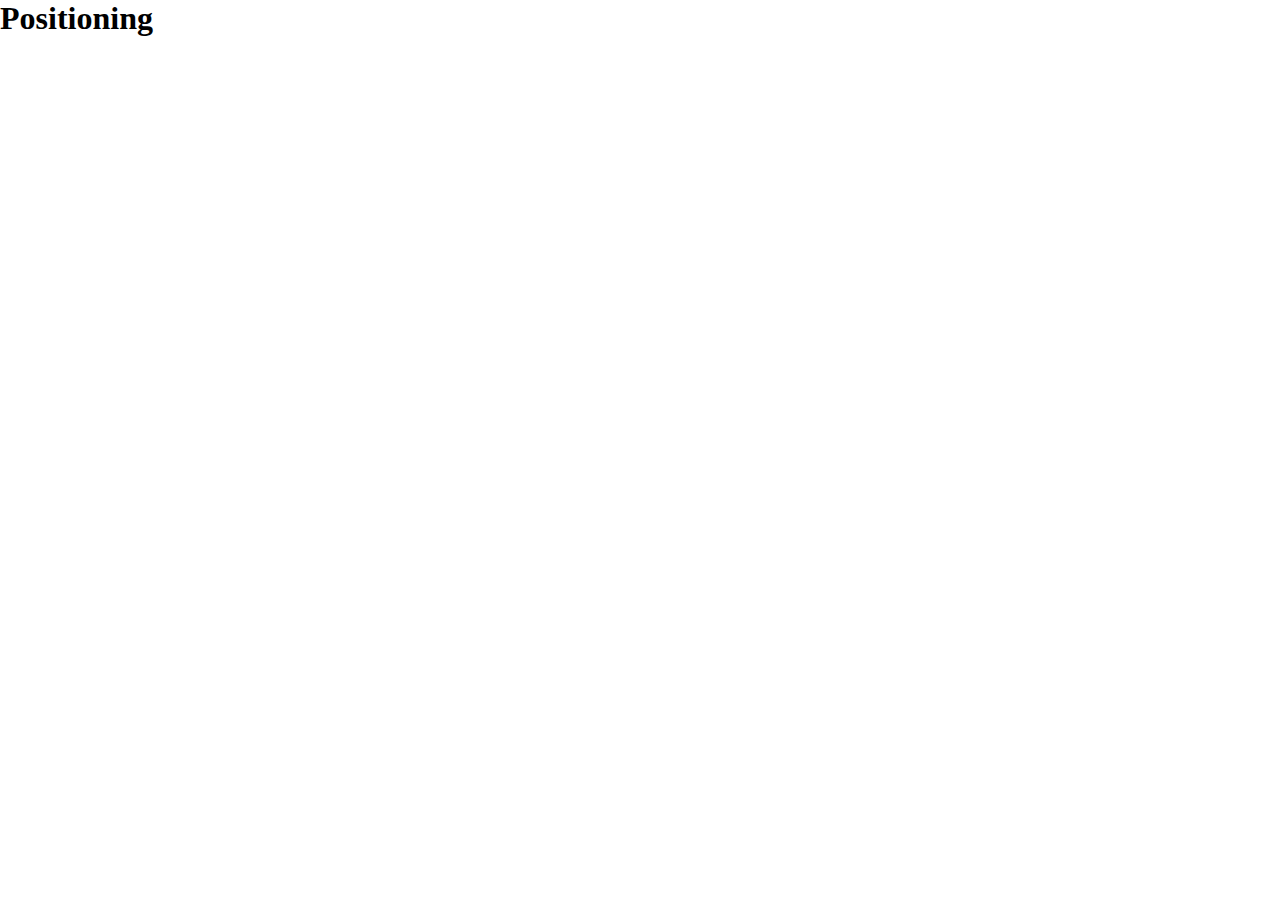
==== positioning.html @ 826b67f1 "Finished box model" ====
<!DOCTYPE html>
<html lang="en">
<head>
    <meta charset="UTF-8">
    <meta name="viewport" content="width=device-width, initial-scale=1.0">
    <title>Document</title>
    <link rel="stylesheet" href="positioning.css">
</head>
<body>
    <h1>Positioning</h1>
    <div></div>
    <div></div>
    <div></div>
</body>
</html>
---- positioning.css ----
* {
    box-sizing: border-box;
    margin: 0;
    padding: 0;
}
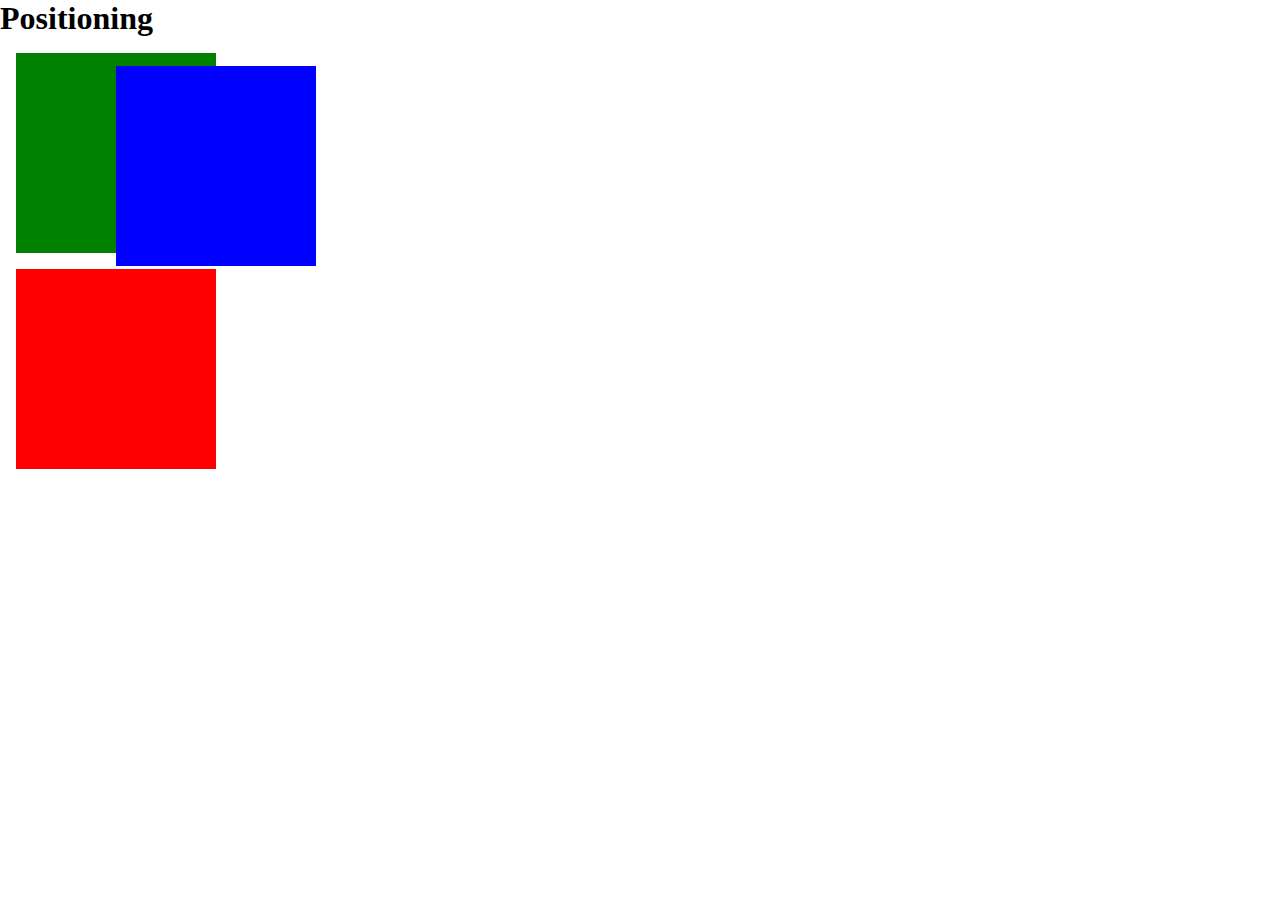
==== commit f9740440: "Finished layout lesson" ====
--- a/positioning.html
+++ b/positioning.html
@@ -3,7 +3,7 @@
 <head>
     <meta charset="UTF-8">
     <meta name="viewport" content="width=device-width, initial-scale=1.0">
-    <title>Document</title>
+    <title>Positioning</title>
     <link rel="stylesheet" href="positioning.css">
 </head>
 <body>
--- a/positioning.css
+++ b/positioning.css
@@ -4,3 +4,23 @@
     padding: 0;
 }
 
+div {
+    position: relative;
+    width: 200px;
+    height: 200px;
+    margin: 1rem;
+    background-color: red;
+}
+
+div:nth-of-type(1) {
+    background-color: green;
+    
+}
+
+div:nth-of-type(2) {
+    position: fixed;
+    background-color: blue;
+    left: 100px;
+    top: 50px;
+    z-index: 1;
+}
